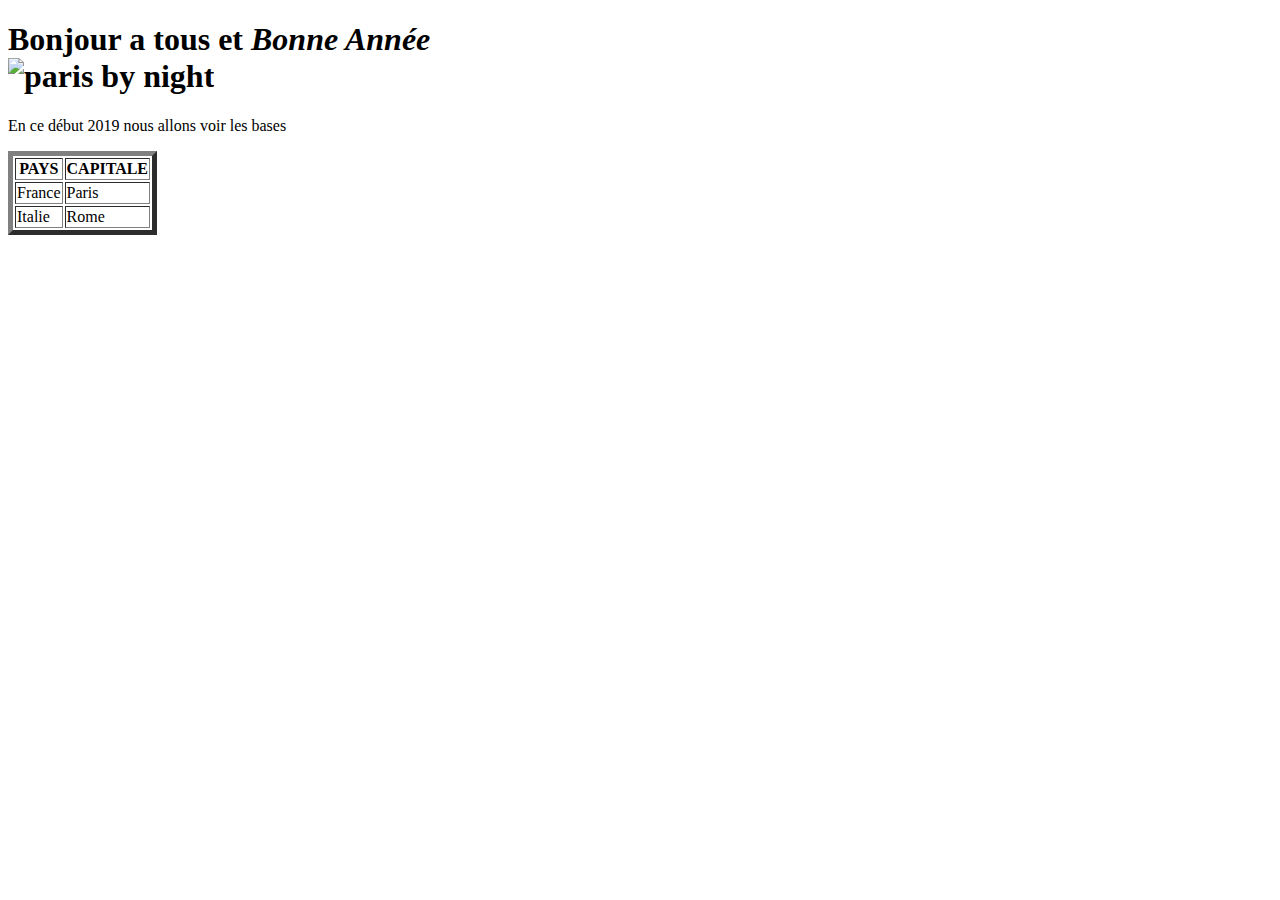
==== HTML Marvin.html @ 6053787d "Add files via upload" ====
<!DOCTYPE html>
<html>
   <head>
      <meta charset="UTF-8">
      <link href="style.css" rel="stylesheet" > 

      <title> marvin html    </title>
    
   </head>
<body>
<h1>Bonjour a tous et <em>Bonne Année</em> <br>
	<img src="paris-at-night-big.jpg"  height="70px" alt="paris by night">
</h1>
	<p>En ce début 2019 nous allons voir les bases</p>

<table border="5">
	<tr><th>PAYS</th><th>CAPITALE</th></tr>
	<tr><td>France</td><td>Paris</td></tr>
	<tr><td>Italie</td><td>Rome</td></tr>
</table>	


</body>
</html>
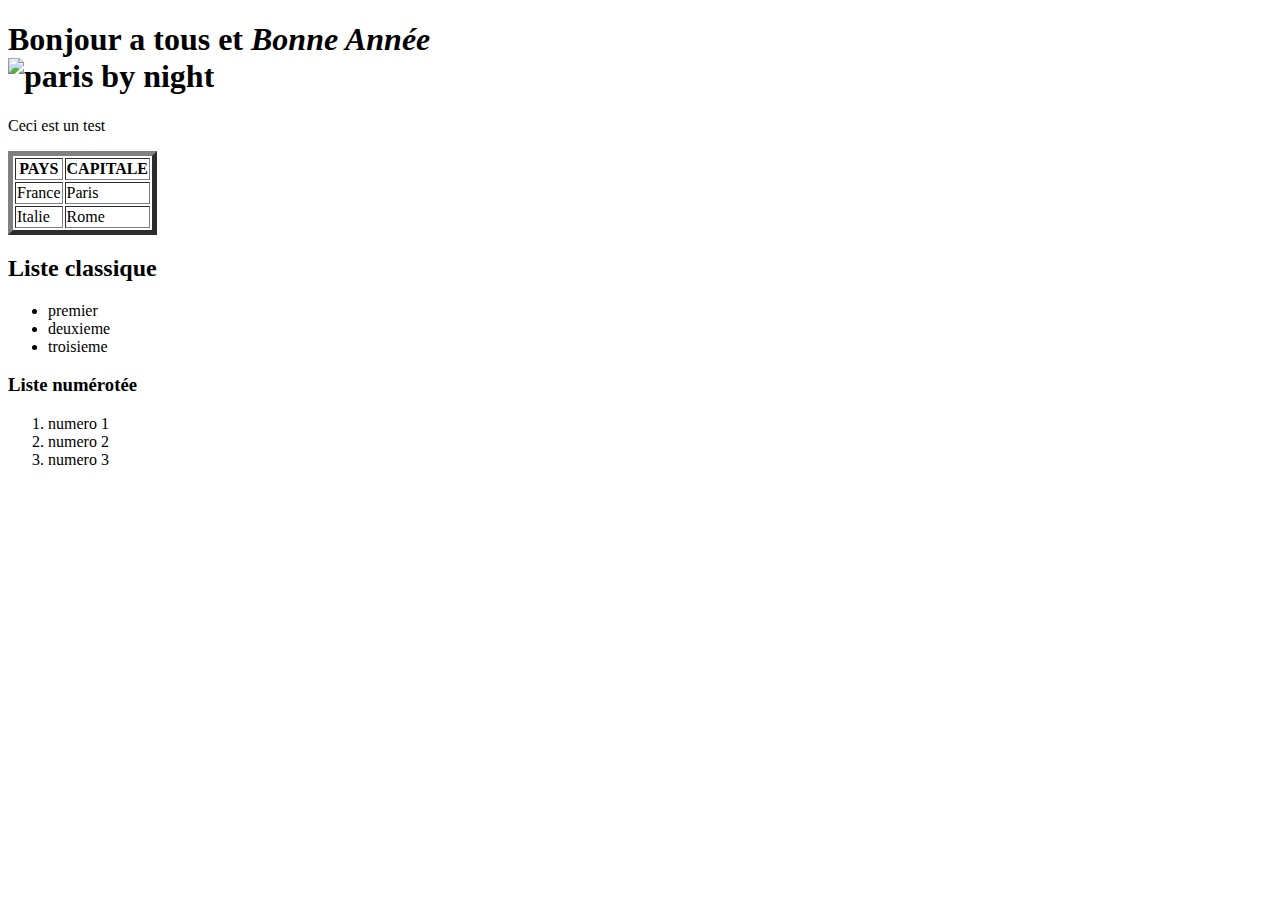
==== commit 0569c9a2: "Update HTML Marvin.html" ====
--- a/HTML Marvin.html
+++ b/HTML Marvin.html
@@ -9,16 +9,30 @@
    </head>
 <body>
 <h1>Bonjour a tous et <em>Bonne Année</em> <br>
-	<img src="paris-at-night-big.jpg"  height="70px" alt="paris by night">
+	<img src="paris-at-night-big.jpg"  height="100px" alt="paris by night">
 </h1>
-	<p>En ce début 2019 nous allons voir les bases</p>
+	<p>Ceci est un test</p>
+	
 
 <table border="5">
 	<tr><th>PAYS</th><th>CAPITALE</th></tr>
 	<tr><td>France</td><td>Paris</td></tr>
 	<tr><td>Italie</td><td>Rome</td></tr>
-</table>	
+</table>
+<h2>Liste classique</h2>
+<ul>
+	<li> premier</li>
+	<li>deuxieme</li>
+	<li>troisieme</li>
+</ul>
+
+<h3>Liste numérotée</h3>
+<ol>
+	<li>numero 1</li>
+	<li>numero 2</li>
+	<li>numero 3</li>
+</ol>
 
 
 </body>
-</html>+</html>
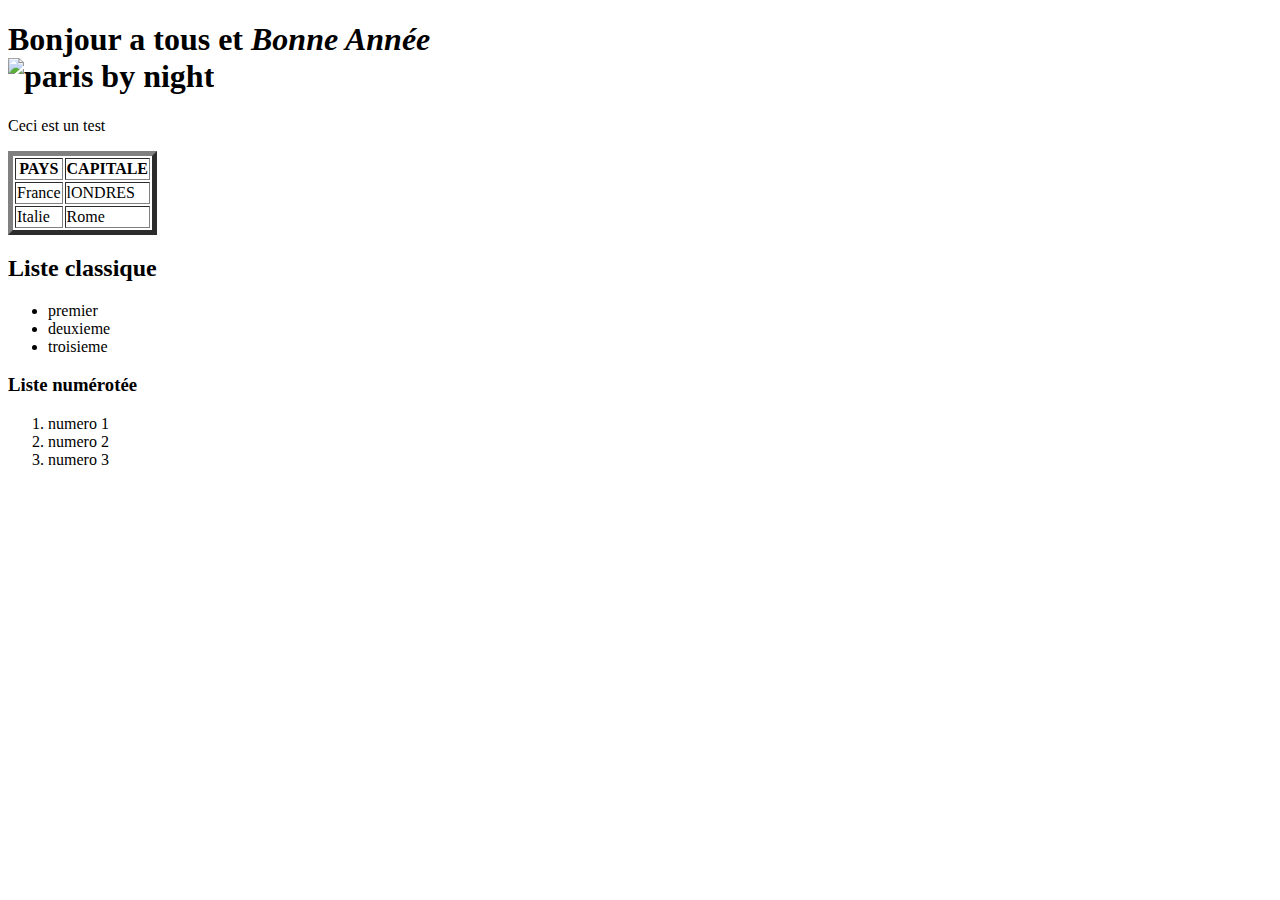
==== commit e712021b: "paris to londres" ====
--- a/HTML Marvin.html
+++ b/HTML Marvin.html
@@ -16,7 +16,7 @@
 
 <table border="5">
 	<tr><th>PAYS</th><th>CAPITALE</th></tr>
-	<tr><td>France</td><td>Paris</td></tr>
+	<tr><td>France</td><td>lONDRES</td></tr>
 	<tr><td>Italie</td><td>Rome</td></tr>
 </table>
 <h2>Liste classique</h2>
